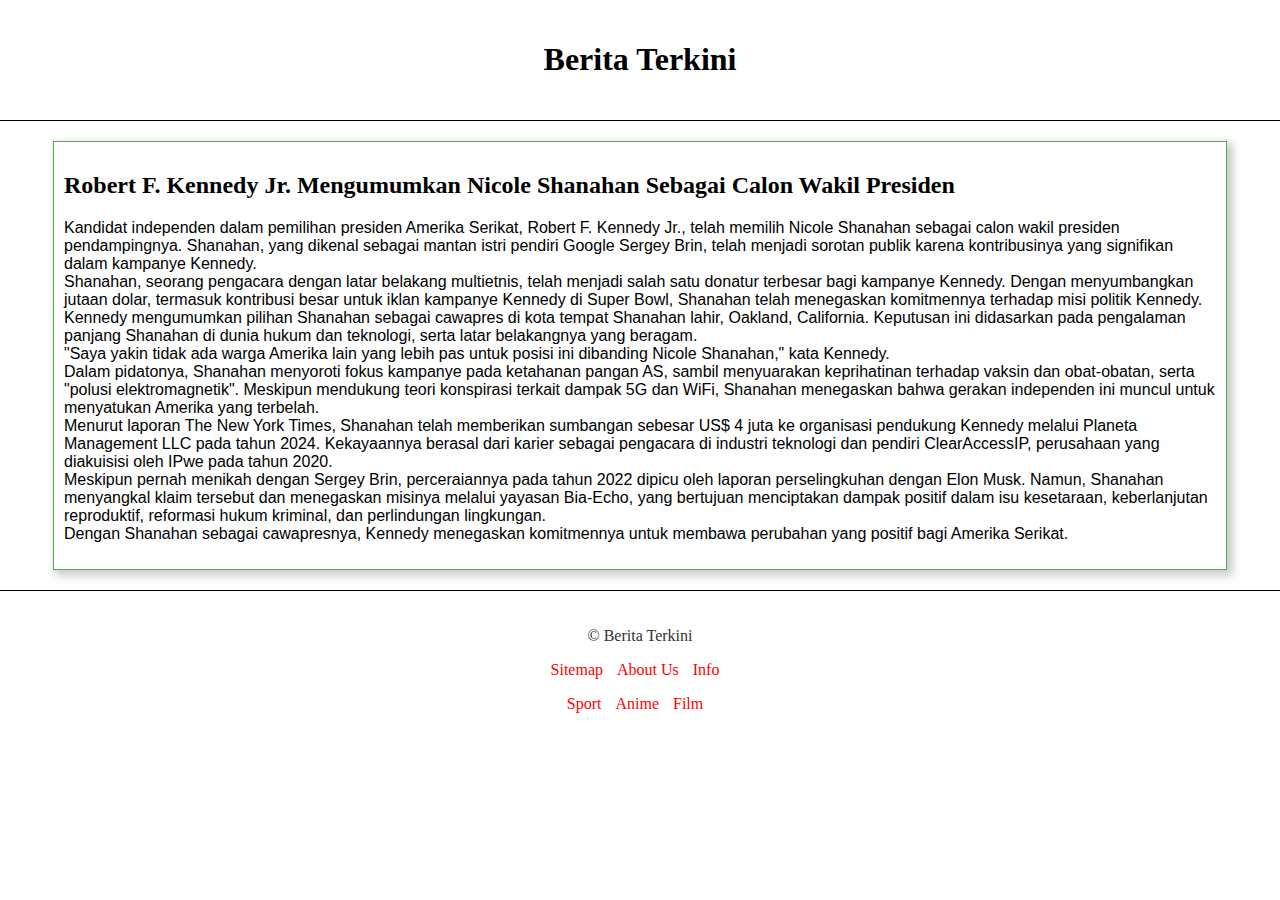
==== p/1.html @ 5e8253aa "Add files via upload" ====
<!DOCTYPE html>
<html lang="en">
<head>
    <meta charset="UTF-8">
    <meta name="viewport" content="width=device-width, initial-scale=1.0">
    <meta name="description" content="Robert F. Kennedy Jr. telah memilih Nicole Shanahan sebagai calon wakil presiden pendampingnya dalam pemilihan presiden Amerika Serikat. Shanahan, mantan istri pendiri Google Sergey Brin, telah menjadi donatur terbesar bagi kampanye Kennedy." />
<meta name="keywords" content="Robert F. Kennedy Jr., Nicole Shanahan, wakil presiden, pemilihan presiden, Amerika Serikat, kampanye politik, donatur kampanye, hukum dan teknologi, multietnis, Oakland, California, ketahanan pangan, vaksin, obat-obatan, polusi elektromagnetik, 5G, WiFi, The New York Times, sumbangan, Planeta Management LLC, ClearAccessIP, IPwe, Sergey Brin, Elon Musk, perselingkuhan, Bia-Echo, isu-isu sosial, perlindungan lingkungan" />
<meta name="author" content="Berita Terkini" />
<meta name="robots" content="index, follow" />

    <title>Berita Terkini</title>
    <link rel="stylesheet" href="p.css">
</head>
<body>
    <header>
    <h1><a href="../index.html">Berita Terkini</a></h1>
    </header>


    
<div class="content">
    <h2>Robert F. Kennedy Jr. Mengumumkan Nicole Shanahan Sebagai Calon Wakil Presiden </h2>
<p style="clear: both; text-align: left;"></p><div style="text-align: left;"><span style="font-family: helvetica;">Kandidat independen dalam pemilihan presiden Amerika Serikat, Robert F. Kennedy Jr., telah memilih Nicole Shanahan sebagai calon wakil presiden pendampingnya. Shanahan, yang dikenal sebagai mantan istri pendiri Google Sergey Brin, telah menjadi sorotan publik karena kontribusinya yang signifikan dalam kampanye Kennedy.</span></div><span style="font-family: helvetica;"><div style="text-align: left;">Shanahan, seorang pengacara dengan latar belakang multietnis, telah menjadi salah satu donatur terbesar bagi kampanye Kennedy. Dengan menyumbangkan jutaan dolar, termasuk kontribusi besar untuk iklan kampanye Kennedy di Super Bowl, Shanahan telah menegaskan komitmennya terhadap misi politik Kennedy.</div><div style="text-align: left;">Kennedy mengumumkan pilihan Shanahan sebagai cawapres di kota tempat Shanahan lahir, Oakland, California. Keputusan ini didasarkan pada pengalaman panjang Shanahan di dunia hukum dan teknologi, serta latar belakangnya yang beragam.</div><div style="text-align: left;">"Saya yakin tidak ada warga Amerika lain yang lebih pas untuk posisi ini dibanding Nicole Shanahan," kata Kennedy.</div><div style="text-align: left;">Dalam pidatonya, Shanahan menyoroti fokus kampanye pada ketahanan pangan AS, sambil menyuarakan keprihatinan terhadap vaksin dan obat-obatan, serta "polusi elektromagnetik". Meskipun mendukung teori konspirasi terkait dampak 5G dan WiFi, Shanahan menegaskan bahwa gerakan independen ini muncul untuk menyatukan Amerika yang terbelah.</div><div style="text-align: left;">Menurut laporan The New York Times, Shanahan telah memberikan sumbangan sebesar US$ 4 juta ke organisasi pendukung Kennedy melalui Planeta Management LLC pada tahun 2024. Kekayaannya berasal dari karier sebagai pengacara di industri teknologi dan pendiri ClearAccessIP, perusahaan yang diakuisisi oleh IPwe pada tahun 2020.</div><div style="text-align: left;">Meskipun pernah menikah dengan Sergey Brin, perceraiannya pada tahun 2022 dipicu oleh laporan perselingkuhan dengan Elon Musk. Namun, Shanahan menyangkal klaim tersebut dan menegaskan misinya melalui yayasan Bia-Echo, yang bertujuan menciptakan dampak positif dalam isu kesetaraan, keberlanjutan reproduktif, reformasi hukum kriminal, dan perlindungan lingkungan.</div><div style="text-align: left;">Dengan Shanahan sebagai cawapresnya, Kennedy menegaskan komitmennya untuk membawa perubahan yang positif bagi Amerika Serikat.</div></span><p></p>

</div>


    <footer>
        <p>&copy; Berita Terkini</p>
        <nav>
            <ul>
                <li><a href="#">Sitemap</a></li>
                <li><a href="#">About Us</a></li>
                <li><a href="#">Info</a></li>
            </ul>
            <ul>
                <li><a href="#">Sport</a></li>
                <li><a href="#">Anime</a></li>
                <li><a href="#">Film</a></li>
            </ul>
        </nav>
    </footer>

    <script src="p.js"></script>
</body>
</html>
---- p/p.css ----
/* Reset CSS */
html, body {
    height: 100%;
    margin: 0;
    padding: 0;
}

/* Main container */
.container {
    min-height: 100%;
    display: flex;
    flex-direction: column;
}

/* Content area */
.content {
    flex: 1;
}

/* Header styling */
header {
    text-align: center;
    background-color: #fff;
    border-bottom: 1px solid black;
    padding: 20px 0;
}

/* Sidebar styling */
aside {
    margin: 20px;
}

/* Unordered list styling */
ul {
    list-style-type: none;
    padding: 0;
}

/* List item styling */
li {
    margin-bottom: 10px;
}

/* Footer styling */
/* Footer styling */
footer {
    background-color: #fff; /* Warna latar belakang putih */
    color: #333; /* Warna teks */
    text-align: center;
    padding: 20px;
    width: 100%;
    border-top: 1px solid black; /* Garis hitam di bagian atas footer */
    box-sizing: border-box; /* Menghitung padding dan border ke dalam lebar */
}


/* Navigation styling */
footer nav ul {
    list-style: none;
    padding: 0;
}

footer nav ul li {
    display: inline;
    margin-right: 10px;
}

footer nav ul li a {
    color: red;
    text-decoration: none;
}

/* Link styling */
a {
    color: blue;
    text-decoration: none;
    transition: color 0.3s ease;
}

a:hover {
    color: red;
}

a:active,
a:focus {
    color: inherit;
    outline: none;
}

/* Link styling within the latest posts list */
#latest-posts-list a {
    color: blue;
    text-decoration: none;
    transition: color 0.3s ease;
}

#latest-posts-list a:hover {
    color: red;
}

#latest-posts-list a:active,
#latest-posts-list a:focus {
    color: inherit;
    outline: none;
}

#latest-posts-list {
    width: 99%;
    margin: 5px auto;
    border: 1px solid #4CAF50;
    -webkit-box-shadow: 4px 4px 8px 2px rgba(0,0,0,0.2);
    -moz-box-shadow: 4px 4px 8px 2px rgba(0,0,0,0.2);
    box-shadow: 4px 4px 8px 2px rgba(0,0,0,0.2);
}

#latest-posts-list .labl {
    color: #333;
    font-weight: bold;
    margin: 5px 0;
    padding: 1px 0 2px 11px;
    background: #4CAF50;
    border: 1px solid #4CAF50;
    border-radius: 4px;
    -moz-border-radius: 4px;
    -webkit-border-radius: 4px;
    box-shadow: 3px 3px 1px #bbb;
    -moz-box-shadow: 3px 3px 1px #bbb;
    -webkit-box-shadow: 3px 3px 1px #bbb;
    display: block;
}

#latest-posts-list .labl a {
    color: #fff;
}

#latest-posts-list .labl:first-letter {
    text-transform: uppercase;
}
#latest-posts-list li {
    margin-bottom: 10px; /* Atur jarak antara setiap posting */
}

#latest-posts-list li {
    border-bottom: 1px solid black; /* Garis hitam di bagian bawah setiap posting */
}

#latest-posts-list {
    font-family: DeJavu, sans-serif; /* Memilih jenis font */
    font-size: 16px; /* Menentukan ukuran font */
    font-weight: normal; /* Menentukan ketebalan font */
    line-height: 1.5; /* Menentukan jarak antara baris */
    color: #333; /* Warna teks */
}

/* CSS */
/* Style untuk gambar agar responsif */
.image-container img {
    max-width: 100%; /* Gambar tidak melebihi lebar kontainer */
    height: auto; /* Tinggi gambar menyesuaikan proporsi */
}

/* CSS */
/* Menambahkan jarak antara header dan konten */
header {
    margin-bottom: 20px; /* Tambahkan margin bottom sesuai kebutuhan */
}

/* Menambahkan jarak antara konten dan footer */
.content {
    margin-bottom: 20px; /* Tambahkan margin bottom sesuai kebutuhan */
}

footer {
    margin-top: 20px; /* Tambahkan margin top sesuai kebutuhan */
}



/* CSS */


.labl {
    color: #333;
    font-weight: bold;
    margin: 5px 0;
    padding: 1px 0 2px 11px;
    background: #4CAF50;
    border: 1px solid #4CAF50;
    border-radius: 4px;
    box-shadow: 3px 3px 1px #bbb;
    display: block;
}

.labl a {
    color: #fff;
}

.labl:first-letter {
    text-transform: uppercase;
}

/* CSS */
.content {
    max-width: 100%; /* Maksimum lebar konten */
    margin: 5px auto;
    border: 1px solid #4CAF50;
    box-shadow: 4px 4px 8px 2px rgba(0,0,0,0.2);
    padding: 10px;
    width: 90%;
}

/* Tambahkan media query untuk membuat konten lebih responsif */
@media only screen and (max-width: 600px) {
    .content {
        padding: 5px; /* Mengurangi padding pada layar kecil */
    }
}

header h1 a {
    color: black; /* Warna tautan hitam */
    text-decoration: none; /* Menghilangkan dekorasi tautan */
}
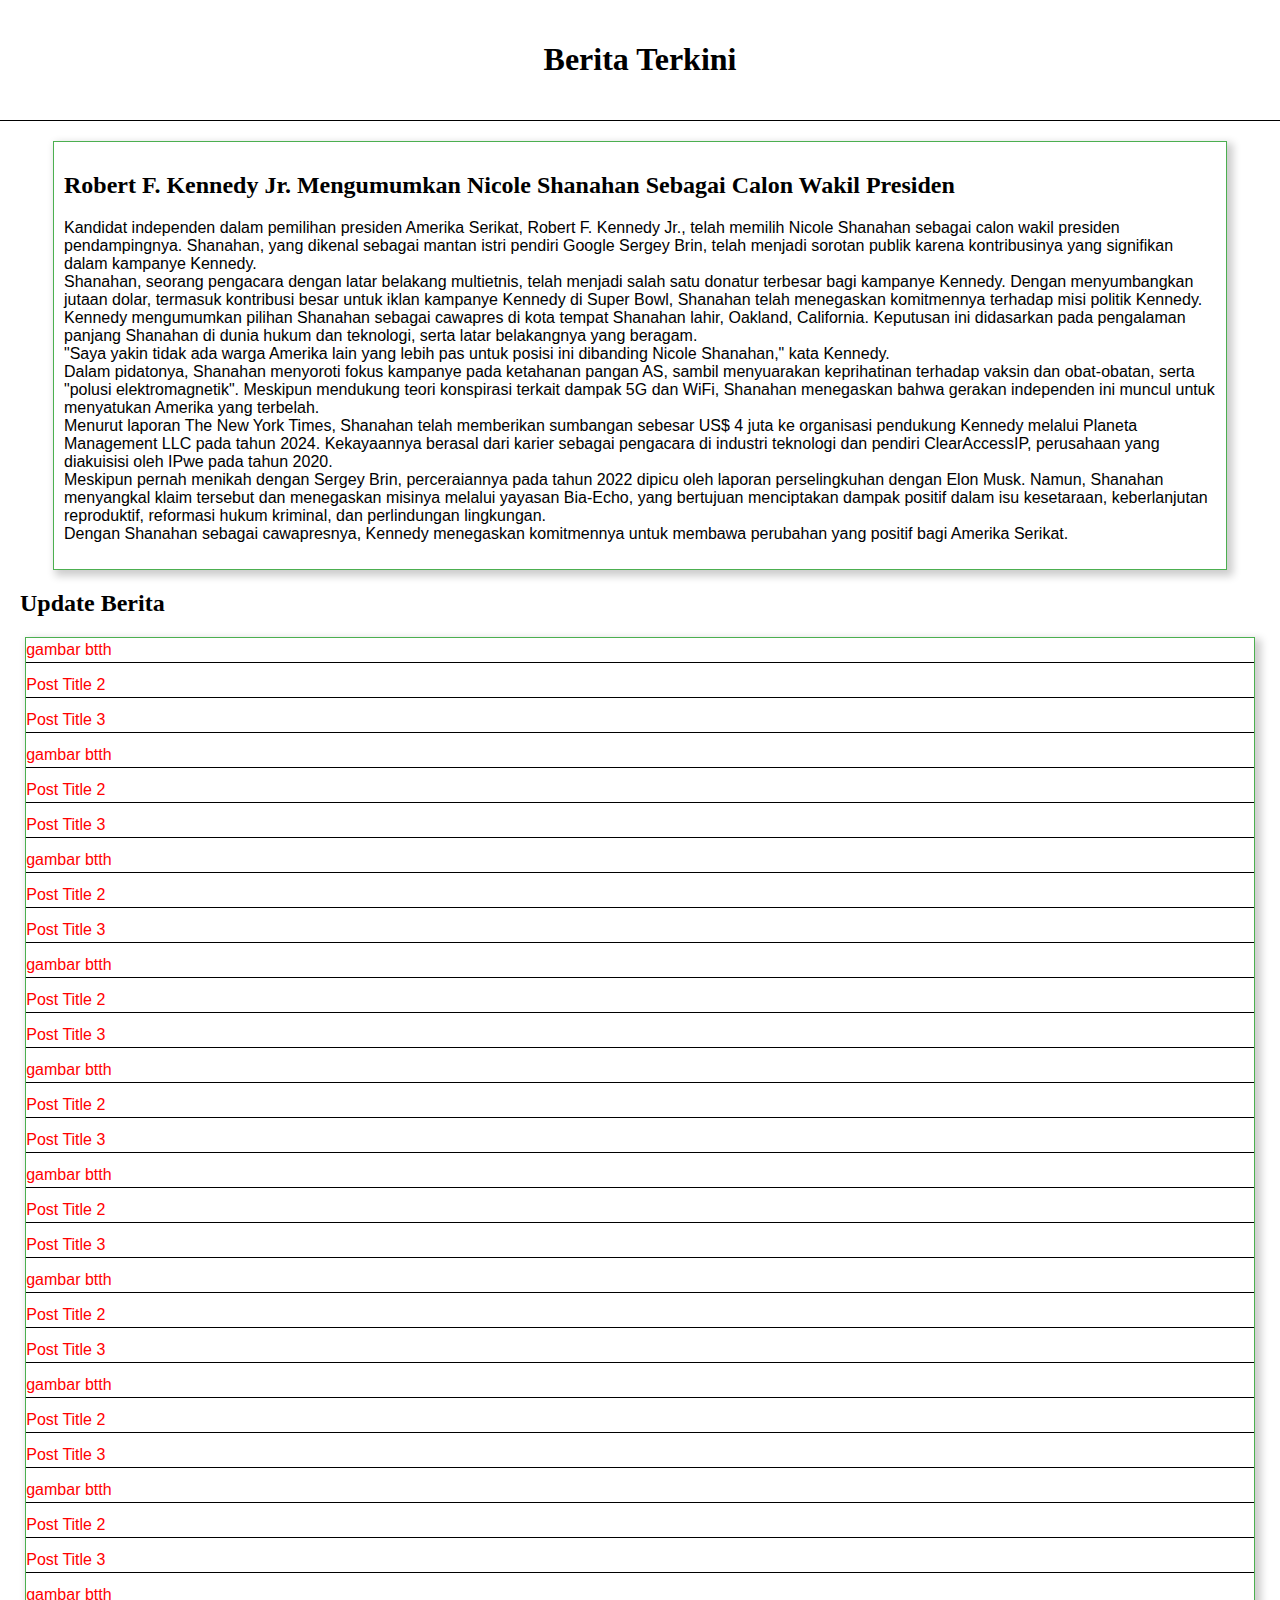
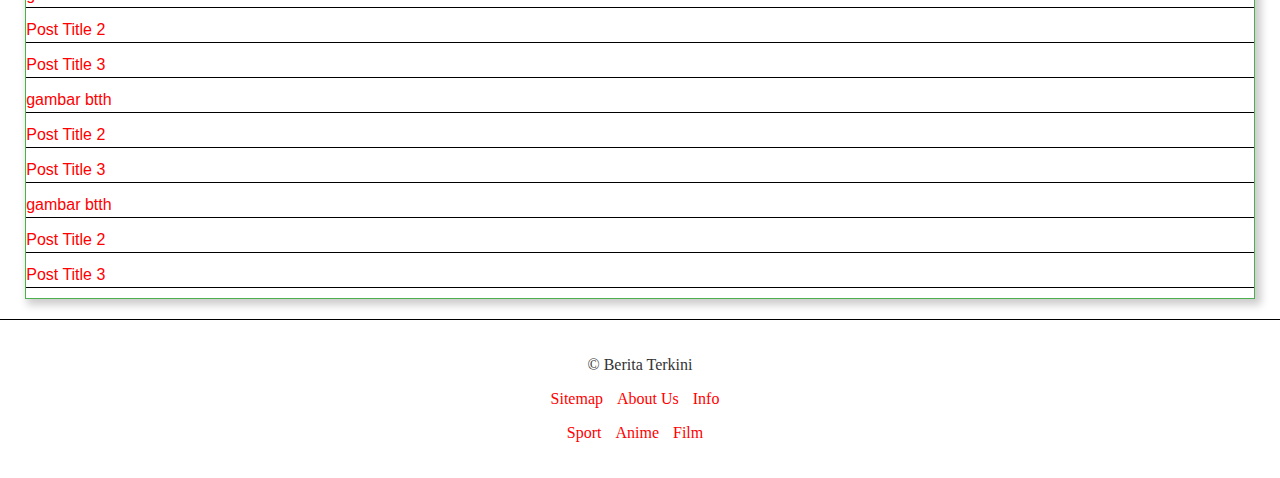
==== commit e59ab125: "Update 1.html" ====
--- a/p/1.html
+++ b/p/1.html
@@ -7,9 +7,11 @@
 <meta name="keywords" content="Robert F. Kennedy Jr., Nicole Shanahan, wakil presiden, pemilihan presiden, Amerika Serikat, kampanye politik, donatur kampanye, hukum dan teknologi, multietnis, Oakland, California, ketahanan pangan, vaksin, obat-obatan, polusi elektromagnetik, 5G, WiFi, The New York Times, sumbangan, Planeta Management LLC, ClearAccessIP, IPwe, Sergey Brin, Elon Musk, perselingkuhan, Bia-Echo, isu-isu sosial, perlindungan lingkungan" />
 <meta name="author" content="Berita Terkini" />
 <meta name="robots" content="index, follow" />
-
+<meta property="og:image" content="../logo.jpg">
     <title>Berita Terkini</title>
     <link rel="stylesheet" href="p.css">
+    <link rel="icon" type="image/x-icon" href="../favicon.ico">
+
 </head>
 <body>
     <header>
@@ -23,7 +25,12 @@
 <p style="clear: both; text-align: left;"></p><div style="text-align: left;"><span style="font-family: helvetica;">Kandidat independen dalam pemilihan presiden Amerika Serikat, Robert F. Kennedy Jr., telah memilih Nicole Shanahan sebagai calon wakil presiden pendampingnya. Shanahan, yang dikenal sebagai mantan istri pendiri Google Sergey Brin, telah menjadi sorotan publik karena kontribusinya yang signifikan dalam kampanye Kennedy.</span></div><span style="font-family: helvetica;"><div style="text-align: left;">Shanahan, seorang pengacara dengan latar belakang multietnis, telah menjadi salah satu donatur terbesar bagi kampanye Kennedy. Dengan menyumbangkan jutaan dolar, termasuk kontribusi besar untuk iklan kampanye Kennedy di Super Bowl, Shanahan telah menegaskan komitmennya terhadap misi politik Kennedy.</div><div style="text-align: left;">Kennedy mengumumkan pilihan Shanahan sebagai cawapres di kota tempat Shanahan lahir, Oakland, California. Keputusan ini didasarkan pada pengalaman panjang Shanahan di dunia hukum dan teknologi, serta latar belakangnya yang beragam.</div><div style="text-align: left;">"Saya yakin tidak ada warga Amerika lain yang lebih pas untuk posisi ini dibanding Nicole Shanahan," kata Kennedy.</div><div style="text-align: left;">Dalam pidatonya, Shanahan menyoroti fokus kampanye pada ketahanan pangan AS, sambil menyuarakan keprihatinan terhadap vaksin dan obat-obatan, serta "polusi elektromagnetik". Meskipun mendukung teori konspirasi terkait dampak 5G dan WiFi, Shanahan menegaskan bahwa gerakan independen ini muncul untuk menyatukan Amerika yang terbelah.</div><div style="text-align: left;">Menurut laporan The New York Times, Shanahan telah memberikan sumbangan sebesar US$ 4 juta ke organisasi pendukung Kennedy melalui Planeta Management LLC pada tahun 2024. Kekayaannya berasal dari karier sebagai pengacara di industri teknologi dan pendiri ClearAccessIP, perusahaan yang diakuisisi oleh IPwe pada tahun 2020.</div><div style="text-align: left;">Meskipun pernah menikah dengan Sergey Brin, perceraiannya pada tahun 2022 dipicu oleh laporan perselingkuhan dengan Elon Musk. Namun, Shanahan menyangkal klaim tersebut dan menegaskan misinya melalui yayasan Bia-Echo, yang bertujuan menciptakan dampak positif dalam isu kesetaraan, keberlanjutan reproduktif, reformasi hukum kriminal, dan perlindungan lingkungan.</div><div style="text-align: left;">Dengan Shanahan sebagai cawapresnya, Kennedy menegaskan komitmennya untuk membawa perubahan yang positif bagi Amerika Serikat.</div></span><p></p>
 
 </div>
-
+<aside class="widget" id="latest-posts-widget">
+        <h2>Update Berita</h2>
+        <ul id="latest-posts-list">
+            <!-- Latest posts will be inserted here using JavaScript -->
+        </ul>
+</aside>
 
     <footer>
         <p>&copy; Berita Terkini</p>
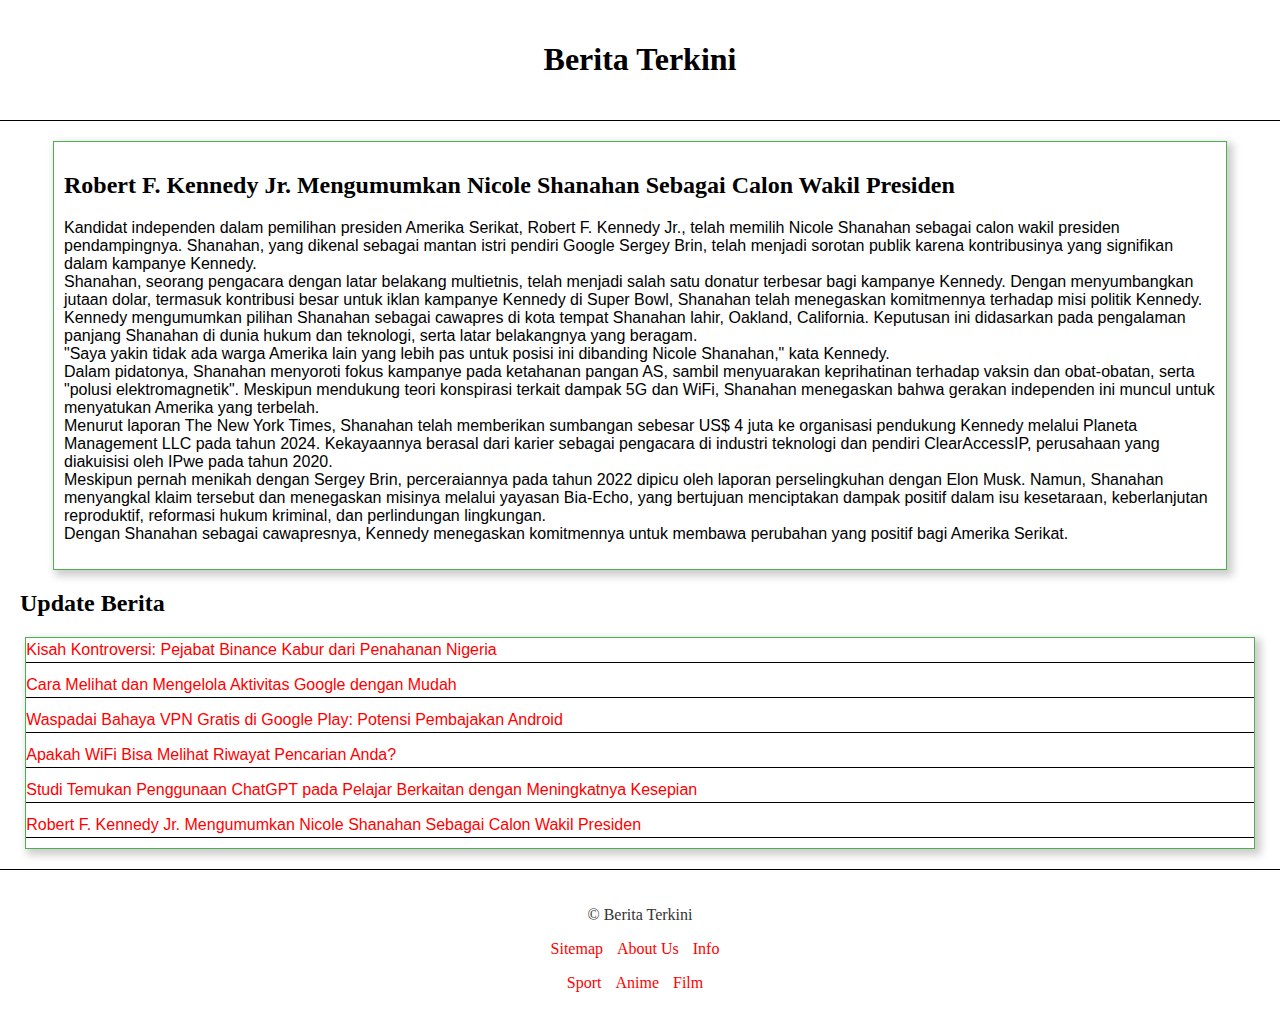
==== commit d0767158: "Update 1.html" ====
--- a/p/1.html
+++ b/p/1.html
@@ -49,6 +49,7 @@
     </footer>
 
     <script src="p.js"></script>
+    <script src="../index.js"></script>
 </body>
 </html>
 
